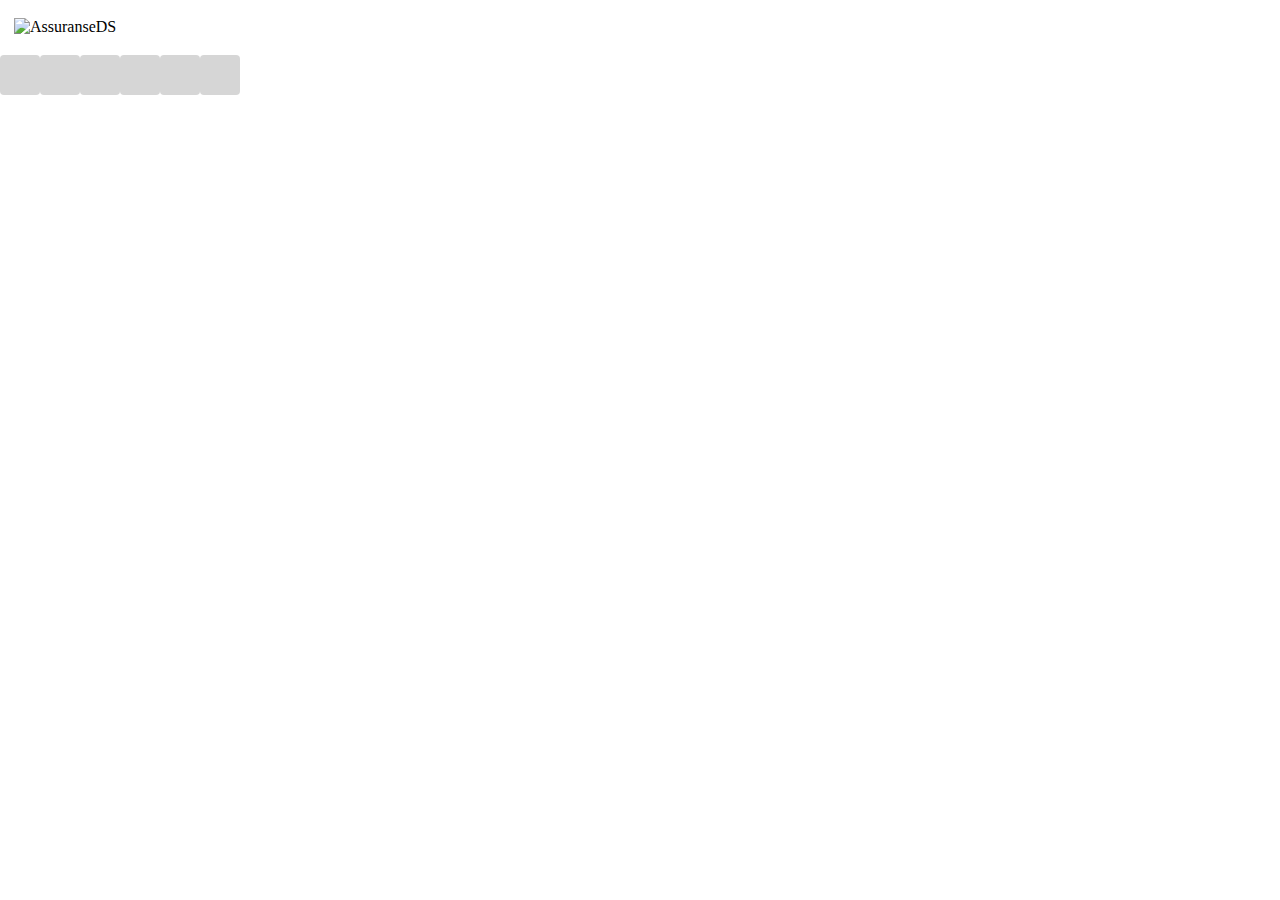
==== client/index.html @ 4cd988e9 "change timeline as iframe" ====
<!DOCTYPE html>
<html>
<head>
<meta http-equiv="Content-Type" content="text/html; charset=UTF-8"/>
<meta name="viewport" content="width=device-width, initial-scale=1">
<title>D-CASE VIEWER</title>
<link rel="stylesheet" type="text/css" href="lib/codemirror.css"/>
<link rel="stylesheet" type="text/css" href="lib/bootstrap.icons.css"/>
<link rel="stylesheet" type="text/css" href="lib/colorPicker.css"/>
<link rel="stylesheet" type="text/css" href="css/dcase-node.css"/>
<link rel="stylesheet" type="text/css" href="css/viewer.css"/>
<link rel="stylesheet" type="text/css" href="css/sidemenu.css"/>
<link rel="stylesheet" type="text/css" href="css/edit.css"/>
<link rel="stylesheet" type="text/css" href="lib/jquery.ui.autocomplete.css"/>
<link rel="stylesheet" type="text/css" href="css/timeline.css"/>
<style>
body {
	min-height: 480px;
	margin: 0px;
}
#viewer {
	left: 0px;
	top : 0px;
	width : 100%;
	height: 100%;
}
</style>
<script type="text/javascript" src="lib/jquery.min.js"></script>
<script type="text/javascript" src="lib/jquery.mousewheel.min.js"></script>
<script type="text/javascript" src="lib/jquery.ui.autocomplete.js"></script>
<script type="text/javascript" src="lib/jquery.svg.min.js"></script>
<script type="text/javascript" src="lib/jquery.svganim.min.js"></script>
<script type="text/javascript" src="lib/jquery.colorPicker.min.js"></script>
<script type="text/javascript" src="lib/codemirror.js"></script>
<script type="text/javascript" src="lib/storyjs-embed.js"></script>
<script type="text/javascript" src="js/config.js"></script>
<script type="text/javascript" src="js/dcaseviewer.js"></script>
<script type="text/javascript" src="js/dnode.js"></script>
<script type="text/javascript" src="js/dnodeview.js"></script>
<script type="text/javascript" src="js/handler.js"></script>
<script type="text/javascript" src="js/edit.js"></script>
<script type="text/javascript" src="js/api.js"></script>
<script type="text/javascript" src="js/sidemenu.js"></script>
<script type="text/javascript" src="js/animation.js"></script>
<script type="text/javascript" src="js/timeline.js"></script>
<script type="text/javascript">

function getNodeFromServer(id) {
	var res1 = DCaseAPI.call("getArgumentList");
	console.log("get id=" + id);
	var res2 = DCaseAPI.call("getNodeTree", {BelongedArgumentId: id});
	console.log(res2);
	var node = createNodeFromJson(res2);
	return node;
}

function getURLParameter(name) {
	return decodeURI(
		(RegExp(name + '=' + '(.+?)(&|$)').exec(location.search)||[,null])[1]
	);
}

// sorry matz.
var DCase_Viewer;
//var DCase_Timeline;

window.addEventListener("load",function() {
	var id = parseInt(getURLParameter('id'));
	var opts = {};
	var node = null;
	if(id > 0) {
		opts = {
			'argument_id': id
		};
		node = getNodeFromServer(id);
	}
	DCase_Viewer = new DCaseViewer(document.getElementById('viewer'), node, opts);
	ViewerInit(document.body, DCase_Viewer);
	//DCase_Timeline = new Timeline('timeline-embed');
	//DCase_Timeline.showTimeline(1, 1);
	// hide url bar for ipod touch
	setTimeout(function(){
		window.scrollTo(0, 0);
	}, 0);
});
</script>
</head>
<body>
<svg width="0" height="0">
<defs>
	<marker id="Triangle-black" viewBox="0 0 10 10" refX="10" refY="5"
		markerUnits="strokeWidth" markerWidth="15" markerHeight="9" orient="auto">
		<path d="M 0 0 L 10 5 L 0 10 z" fill="gray" stroke="gray"/>
	</marker>
	<marker id="Triangle-white" viewBox="0 0 10 10" refX="10" refY="5"
		markerUnits="strokeWidth" markerWidth="15" markerHeight="9" orient="auto">
		<path d="M 0 0 L 10 5 L 0 10 z" fill="white" stroke="gray"/>
	</marker>
</defs>
</svg>

<div id="viewer"></div>
<div id="timeline">
	<iframe id="timeline-iframe" src="timeline.html" width="100%" height="80%" scrolling="no" frameborder="0">
	your browser is not covered. please change browser firefox or something using webkit.
	</iframe>
</div>

<div id="toolbar" style="display: none;">
	<a href="#" class="tool-new"><i class="icon-plus"></i></a>
	<a href="#" class="tool-left"><i class="icon-arrow-left"></i></a>
	<a href="#" class="tool-right"><i class="icon-arrow-right"></i></a>
	<a href="#" class="tool-play"><i class="icon-play"></i></a>
	<a href="#" class="tool-up"><i class="icon-circle-arrow-up"></i></a>
	<a href="#" class="tool-down"><i class="icon-circle-arrow-down"></i></a>
	<a href="#" class="tool-remove"><i class="icon-remove"></i></a>
</div>

<img id="ase_logo" src="img/assuranceDS.png" alt="AssuranseDS">
<div id="menu">
	<div id="menu-search-i" class="menu-i" style="left: 0px;">
		<i class="icon-search"></i>
	</div>
	<div id="menu-search" class="menu-box">
		<p>search query</p>
		<input type="text"></input>
		<ul style="list-style-type: none; overflow: auto;"></ul>
	</div>

	<div id="menu-export-i" class="menu-i" style="left: 40px;">
		<i class="icon-download"></i>
	</div>
	<div id="menu-export" class="menu-box">
		<input id="menu-export-json" type="button" value="export json"></input>
		<input id="menu-export-png"  type="button" value="export png"></input>
		<input id="menu-export-dscript"  type="button" value="export dscript"></input>
	</div>

	<div id="menu-create-i" class="menu-i" style="left: 80px;">
		<i class="icon-plus"></i>
	</div>
	<div id="menu-create" class="menu-box">
		<p>committer name</p>
		<input id="argument_committer"></input>
		<p>descriptions</p>
		<textarea id="argument_description" cols=20 rows=4>Enter new Argument descriptions.  </textarea>
		<button id="menu-create-argument">Create</button>
	</div>

	<div id="menu-tool-i" class="menu-i" style="left: 120px;">
		<i class="icon-list"></i>
	</div>
	<div id="menu-tool" class="menu-box">
		<input id="menu-tool-commit" type="button" value="commit"></input>
	</div>

	<div id="menu-tool-i" class="menu-i" style="left: 160px;">
		<i class="icon-print"></i>
	</div>
	<div id="menu-color-i" class="menu-i" style="left: 200px;">
		<i class="icon-wrench"></i>
	</div>
	<div id="menu-color" class="menu-box">
		<form action="#" method="post">
			<div class="controlset">
				<fieldset>
					<legend>Default</legend>
					<input class="colorpicker" id="color-goal" type="text"
					name="color-goal" value="#000000" />
					<input class="colorpicker" id="color-strategy" type="text"
					name="color-strategy" value="#222222" />
					<input class="colorpicker" id="color-context" type="text"
					name="color-context" value="#444444" />
					<input class="colorpicker" id="color-evidence" type="text"
					name="color-evidence" value="#666666" />
					<input class="colorpicker" id="color-subject" type="text"
					name="color-subject" value="#888888" />
					<input class="colorpicker" id="color-solution" type="text"
					name="color-solution" value="#AAAAAA" />
					<input class="colorpicker" id="color-rebuttal" type="text"
					name="color-rebuttal" value="#CCCCCC" />
				</fieldset>
			</div>
		</form>
	</div>
</div>

<div id="edit">
	<h1>Type</h1>
	<select></select>
	<h1>Description</h1>
	<textarea rows=4 cols=40></textarea><br>
	<input id="edit-ok" type="button" value="OK"></input>
	<input id="edit-cancel"type="button" value="Cancel"></input>
</div>

</body>
</html>
---- client/lib/codemirror.css ----
/* BASICS */

.CodeMirror {
  /* Set height, width, borders, and global font properties here */
  font-family: monospace;
  width: 400px;
  height: 300px;
  background-color: white;
  border: 1px solid #ddd;
}
.CodeMirror-scroll {
  /* Set scrolling behaviour here */
  overflow: auto;
}

/* PADDING */

.CodeMirror-lines {
  padding: 4px 0; /* Vertical padding around content */
}
.CodeMirror pre {
  padding: 0 4px; /* Horizontal padding of content */
}

.CodeMirror-scrollbar-filler {
  background-color: white; /* The little square between H and V scrollbars */
}

/* GUTTER */

.CodeMirror-gutters {
  border-right: 1px solid #ddd;
  background-color: #f7f7f7;
}
.CodeMirror-linenumbers {}
.CodeMirror-linenumber {
  padding: 0 3px 0 5px;
  min-width: 20px;
  text-align: right;
  color: #999;
}

/* CURSOR */

.CodeMirror div.CodeMirror-cursor {
  border-left: 1px solid black;
}
/* Shown when moving in bi-directional text */
.CodeMirror div.CodeMirror-secondarycursor {
  border-left: 1px solid silver;
}
.CodeMirror.cm-keymap-fat-cursor div.CodeMirror-cursor {
  width: auto;
  border: 0;
  background: transparent;
  background: rgba(0, 200, 0, .4);
  filter: progid:DXImageTransform.Microsoft.gradient(startColorstr=#6600c800, endColorstr=#4c00c800);
}
/* Kludge to turn off filter in ie9+, which also accepts rgba */
.CodeMirror.cm-keymap-fat-cursor div.CodeMirror-cursor:not(#nonsense_id) {
  filter: progid:DXImageTransform.Microsoft.gradient(enabled=false);
}
/* Can style cursor different in overwrite (non-insert) mode */
.CodeMirror div.CodeMirror-cursor.CodeMirror-overwrite {}

/* DEFAULT THEME */

.cm-s-default .cm-keyword {color: #708;}
.cm-s-default .cm-atom {color: #219;}
.cm-s-default .cm-number {color: #164;}
.cm-s-default .cm-def {color: #00f;}
.cm-s-default .cm-variable {color: black;}
.cm-s-default .cm-variable-2 {color: #05a;}
.cm-s-default .cm-variable-3 {color: #085;}
.cm-s-default .cm-property {color: black;}
.cm-s-default .cm-operator {color: black;}
.cm-s-default .cm-comment {color: #a50;}
.cm-s-default .cm-string {color: #a11;}
.cm-s-default .cm-string-2 {color: #f50;}
.cm-s-default .cm-meta {color: #555;}
.cm-s-default .cm-error {color: #f00;}
.cm-s-default .cm-qualifier {color: #555;}
.cm-s-default .cm-builtin {color: #30a;}
.cm-s-default .cm-bracket {color: #997;}
.cm-s-default .cm-tag {color: #170;}
.cm-s-default .cm-attribute {color: #00c;}
.cm-s-default .cm-header {color: blue;}
.cm-s-default .cm-quote {color: #090;}
.cm-s-default .cm-hr {color: #999;}
.cm-s-default .cm-link {color: #00c;}

.cm-negative {color: #d44;}
.cm-positive {color: #292;}
.cm-header, .cm-strong {font-weight: bold;}
.cm-em {font-style: italic;}
.cm-emstrong {font-style: italic; font-weight: bold;}
.cm-link {text-decoration: underline;}

.cm-invalidchar {color: #f00;}

div.CodeMirror span.CodeMirror-matchingbracket {color: #0f0;}
div.CodeMirror span.CodeMirror-nonmatchingbracket {color: #f22;}

/* STOP */

/* The rest of this file contains styles related to the mechanics of
   the editor. You probably shouldn't touch them. */

.CodeMirror {
  line-height: 1;
  position: relative;
  overflow: hidden;
}

.CodeMirror-scroll {
  /* 30px is the magic margin used to hide the element's real scrollbars */
  /* See overflow: hidden in .CodeMirror, and the paddings in .CodeMirror-sizer */
  margin-bottom: -30px; margin-right: -30px;
  padding-bottom: 30px; padding-right: 30px;
  height: 100%;
  outline: none; /* Prevent dragging from highlighting the element */
  position: relative;
}
.CodeMirror-sizer {
  position: relative;
}

/* The fake, visible scrollbars. Used to force redraw during scrolling
   before actuall scrolling happens, thus preventing shaking and
   flickering artifacts. */
.CodeMirror-vscrollbar, .CodeMirror-hscrollbar, .CodeMirror-scrollbar-filler {
  position: absolute;
  z-index: 6;
  display: none;
}
.CodeMirror-vscrollbar {
  right: 0; top: 0;
  overflow-x: hidden;
  overflow-y: scroll;
}
.CodeMirror-hscrollbar {
  bottom: 0; left: 0;
  overflow-y: hidden;
  overflow-x: scroll;
}
.CodeMirror-scrollbar-filler {
  right: 0; bottom: 0;
  z-index: 6;
}

.CodeMirror-gutters {
  position: absolute; left: 0; top: 0;
  height: 100%;
  z-index: 3;
}
.CodeMirror-gutter {
  height: 100%;
  display: inline-block;
  /* Hack to make IE7 behave */
  *zoom:1;
  *display:inline;
}
.CodeMirror-gutter-elt {
  position: absolute;
  cursor: default;
  z-index: 4;
}

.CodeMirror-lines {
  cursor: text;
}
.CodeMirror pre {
  /* Reset some styles that the rest of the page might have set */
  -moz-border-radius: 0; -webkit-border-radius: 0; -o-border-radius: 0; border-radius: 0;
  border-width: 0;
  background: transparent;
  font-family: inherit;
  font-size: inherit;
  margin: 0;
  white-space: pre;
  word-wrap: normal;
  line-height: inherit;
  color: inherit;
  z-index: 2;
  position: relative;
  overflow: visible;
}
.CodeMirror-wrap pre {
  word-wrap: break-word;
  white-space: pre-wrap;
  word-break: normal;
}
.CodeMirror-linebackground {
  position: absolute;
  left: 0; right: 0; top: 0; bottom: 0;
  z-index: 0;
}

.CodeMirror-linewidget {
  position: relative;
  z-index: 2;
  overflow: auto;
}

.CodeMirror-wrap .CodeMirror-scroll {
  overflow-x: hidden;
}

.CodeMirror-measure {
  position: absolute;
  width: 100%; height: 0px;
  overflow: hidden;
  visibility: hidden;
}
.CodeMirror-measure pre { position: static; }

.CodeMirror div.CodeMirror-cursor {
  position: absolute;
  visibility: hidden;
  border-right: none;
  width: 0;
}
.CodeMirror-focused div.CodeMirror-cursor {
  visibility: visible;
}

.CodeMirror-selected { background: #d9d9d9; }
.CodeMirror-focused .CodeMirror-selected { background: #d7d4f0; }

.cm-searching {
  background: #ffa;
  background: rgba(255, 255, 0, .4);
}

/* IE7 hack to prevent it from returning funny offsetTops on the spans */
.CodeMirror span { *vertical-align: text-bottom; }

@media print {
  /* Hide the cursor when printing */
  .CodeMirror div.CodeMirror-cursor {
    visibility: hidden;
  }
}
---- client/lib/colorPicker.css ----
div.colorPicker-picker {
  height: 16px;
  width: 16px;
  padding: 0 !important;
  border: 1px solid #ccc;
  background: url(arrow.gif) no-repeat top right;
  cursor: pointer;
  line-height: 16px;
}

div.colorPicker-palette {
  width: 110px;
  position: absolute;
  border: 1px solid #598FEF;
  background-color: #EFEFEF;
  padding: 2px;
  z-index: 9999;
}
  div.colorPicker_hexWrap {width: 100%; float:left }
  div.colorPicker_hexWrap label {font-size: 95%; color: #2F2F2F; margin: 5px 2px; width: 25%}
  div.colorPicker_hexWrap input {margin: 5px 2px; padding: 0; font-size: 95%; border: 1px solid #000; width: 65%; }

div.colorPicker-swatch {
  height: 12px;
  width: 12px;
  border: 1px solid #000;
  margin: 2px;
  float: left;
  cursor: pointer;
  line-height: 12px;
}
---- client/css/dcase-node.css ----
.node-container {
	position: absolute;
	font-size: 12px;
	word-wrap: break-word;
}

.node-name {
	font-weight: bold;
	font-size: 120%;
	text-align: left;
}

.node-text {
	font-size: 100%;
	text-align: left;
}

.node-closednodes {
	background: #A0F0A0;
	position: absolute;
	left  : 4px;
	right : 4px;
	bottom: 4px;
	text-align: center;
	display: hidden;
	border-radius: 4px;
}

.dscript-exe-window {
	position: absolute;
	left  : 20px;
	right : 20px;
	top   : 20px;
	bottom: 20px;
	background: #FFFFFF;
	opacity: 0.9;
	border-style: solid;
	border-color: #808080;
	z-index: 10;
}

// -------------
// dnode style

.dnode {
	fill: #b4d8df;
}

.dnode-context {
	fill: #dbf5f3;
}

.dnode-argument {
	fill: none;
	stroke: #8080D0;
}

.dnode-strategy {
	fill: #dbf5f3;
}

.dnode-rebuttal {
	fill: #CCC;
}

.dnode-evidence {
	fill: #b4d8df;
}

.dnode-goal {
	fill: #b4d8df;
}

.dnode-undevelop {
	fill: none;
	stroke: black;
}

.dnode-subject {
	fill: #dbf5f3;
}

polygon.dnode-subject {
	fill: #b4d8df;
}

polygon.dnode-solution {
	fill: #b4d8df;
}

.dnode-focused {
	stroke: #A17AA3;
}

.dnode-line {
	fill: none;
	stroke: black;
}
---- client/css/sidemenu.css ----
#ase_logo {
	top: 0px;
	padding-left: 14px;
}

.menu-i {
	position: absolute;
	left: 24px;
	top : 55px;
	width : 40px;
	height: 40px;
	background: #CCC;
	opacity: 0.8;
	border-radius: 4px;
	text-align: center;
}

#menu-search input {
	margin-left: 15px;
}

.menu-i:hover {
	background: #EEE;
}

.menu-box {
	position: absolute;
	display: none;
	left: 0px;
	top: 95px;
	width: 232px;
	bottom: 20%;
	background: #EEE;
	padding: 4px;
	overflow: auto;
}

.sidemenu-search-result {
	overflow: scroll;
}

.sidemenu-result {
	list-style-type: none;
	margin-left: -3em;
	height: 0.8cm;
	position: relative;
}

.sidemenu-result:hover {
	color: #FFA0A0;
}

ul.sidemenu-result li ul {
	margin: 0 0 0 0.3em;
	padding 0;
}

p.legend {
	margin-bottom: 1em;
}

p.legend em {
	color: #C00;
	font-style: normal;
}

div#menu-color div.controlset {
	display: block;
	float: left;
	width: 100%;
	padding: 0.25em 0;
}

div#menu-color div.controlset label,
div#menu-color div.controlset input,
div#menu-color div.controlset div {
	display: inline;
	float: left;
}

div#menu-color div.controlset label {
	width: 100px;
}
---- client/css/edit.css ----
#edit {
	position: absolute;
	display: none;
	width: 400px;
	height: 300px;
	background: #EEE;
	opacity: 0.9;
	zIndex: 10;
	margin: 8 auto;
	border-style: solid;
}

#edit h1 {
	font-size: 120%;
}

textarea.editor {
	position: absolute;
	left: 0;
	width: 400px;
	height: 300px;
	background: #dbf5f3;
	border-style: none;
	resizable: false;
	z-index: 99;
}
---- client/css/timeline.css ----
#timeline {
	position: absolute;
	bottom: 0%;
	width: 100%;
}
#timeline-embed {
	position: absolute;
	bottom: 0%;
	width: 100%;
}
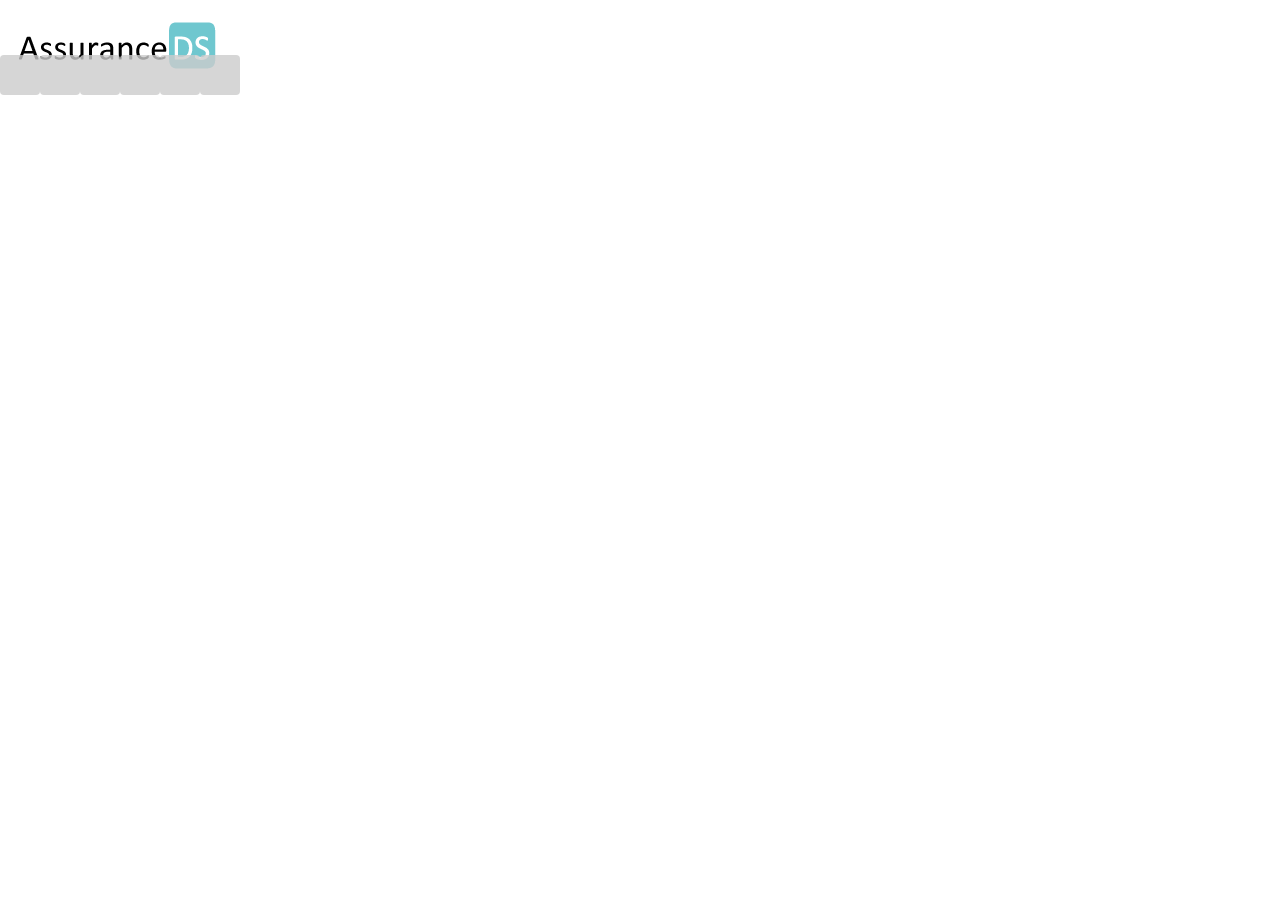
==== commit 99a4ef1d: "hide timeline content" ====
--- a/client/index.html
+++ b/client/index.html
@@ -62,7 +62,7 @@
 
 // sorry matz.
 var DCase_Viewer;
-//var DCase_Timeline;
+var DCase_Timeline;
 
 window.addEventListener("load",function() {
 	var id = parseInt(getURLParameter('id'));
@@ -76,8 +76,8 @@
 	}
 	DCase_Viewer = new DCaseViewer(document.getElementById('viewer'), node, opts);
 	ViewerInit(document.body, DCase_Viewer);
-	//DCase_Timeline = new Timeline('timeline-embed');
-	//DCase_Timeline.showTimeline(1, 1);
+	DCase_Timeline = new Timeline('timeline-embed');
+	DCase_Timeline.showTimeline(1, 1);
 	// hide url bar for ipod touch
 	setTimeout(function(){
 		window.scrollTo(0, 0);
@@ -100,11 +100,7 @@
 </svg>
 
 <div id="viewer"></div>
-<div id="timeline">
-	<iframe id="timeline-iframe" src="timeline.html" width="100%" height="80%" scrolling="no" frameborder="0">
-	your browser is not covered. please change browser firefox or something using webkit.
-	</iframe>
-</div>
+<div id="timeline-embed"></div>
 
 <div id="toolbar" style="display: none;">
 	<a href="#" class="tool-new"><i class="icon-plus"></i></a>
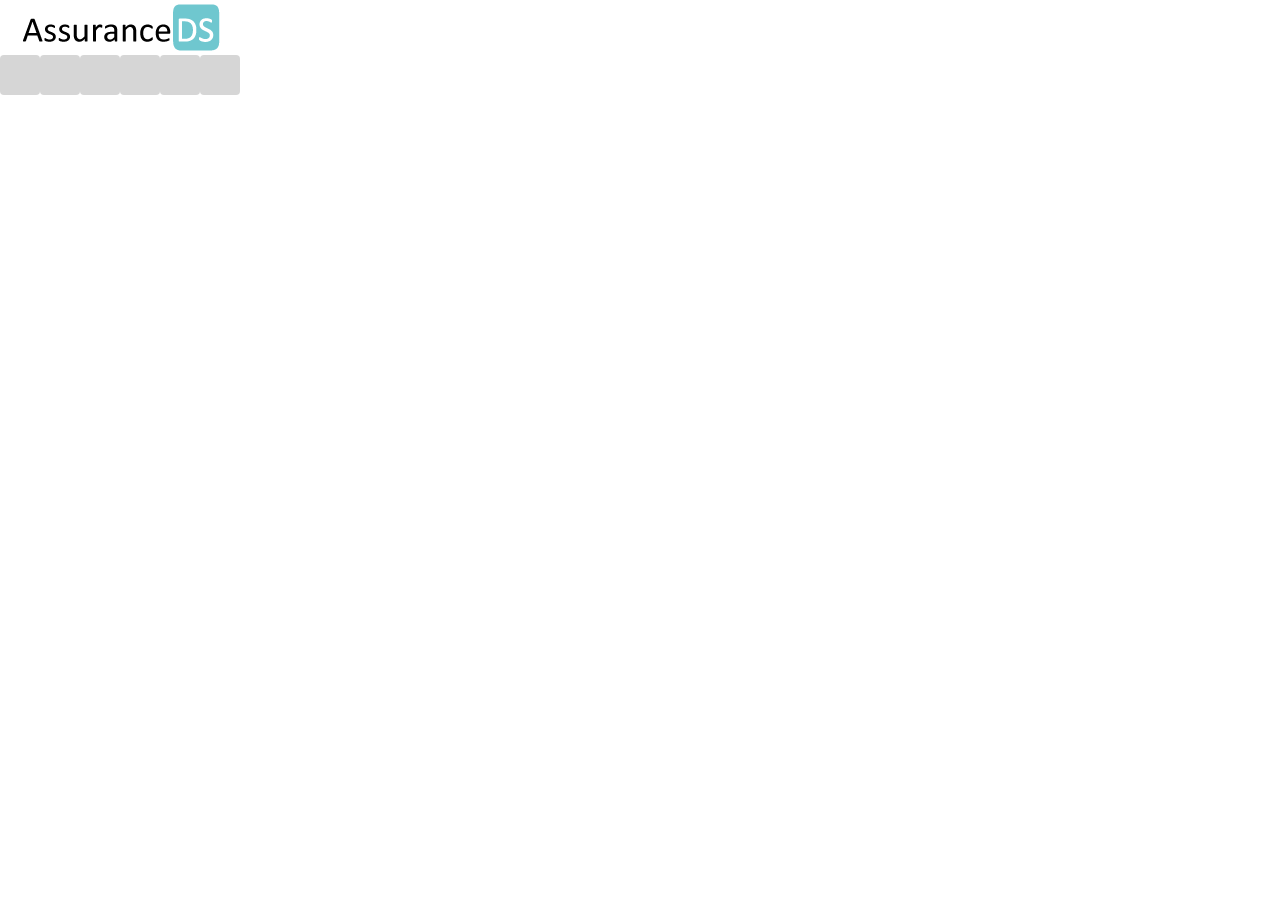
==== commit 3c0cf180: "connect timeline to viewer" ====
--- a/client/index.html
+++ b/client/index.html
@@ -45,10 +45,13 @@
 <script type="text/javascript" src="js/timeline.js"></script>
 <script type="text/javascript">
 
-function getNodeFromServer(id) {
+function getNodeFromServer(aid, pid) {
 	var res1 = DCaseAPI.call("getArgumentList");
-	console.log("get id=" + id);
-	var res2 = DCaseAPI.call("getNodeTree", {BelongedArgumentId: id});
+	console.log("get id=" + aid);
+	var res2 = DCaseAPI.call("getNodeTreeFromSnapshotId", {
+		BelongedArgumentId: aid,
+		SnapshotId: pid,
+	});
 	console.log(res2);
 	var node = createNodeFromJson(res2);
 	return node;
@@ -77,7 +80,6 @@
 	DCase_Viewer = new DCaseViewer(document.getElementById('viewer'), node, opts);
 	ViewerInit(document.body, DCase_Viewer);
 	DCase_Timeline = new Timeline('timeline-embed');
-	DCase_Timeline.showTimeline(1, 1);
 	// hide url bar for ipod touch
 	setTimeout(function(){
 		window.scrollTo(0, 0);
@@ -99,6 +101,7 @@
 </defs>
 </svg>
 
+<img id="ase_logo" src="img/assuranceDS.png" alt="AssuranseDS">
 <div id="viewer"></div>
 <div id="timeline-embed"></div>
 
@@ -112,7 +115,6 @@
 	<a href="#" class="tool-remove"><i class="icon-remove"></i></a>
 </div>
 
-<img id="ase_logo" src="img/assuranceDS.png" alt="AssuranseDS">
 <div id="menu">
 	<div id="menu-search-i" class="menu-i" style="left: 0px;">
 		<i class="icon-search"></i>
--- a/client/css/timeline.css
+++ b/client/css/timeline.css
@@ -3,6 +3,7 @@
 	bottom: 0%;
 	width: 100%;
 }
+
 #timeline-embed {
 	position: absolute;
 	bottom: 0%;
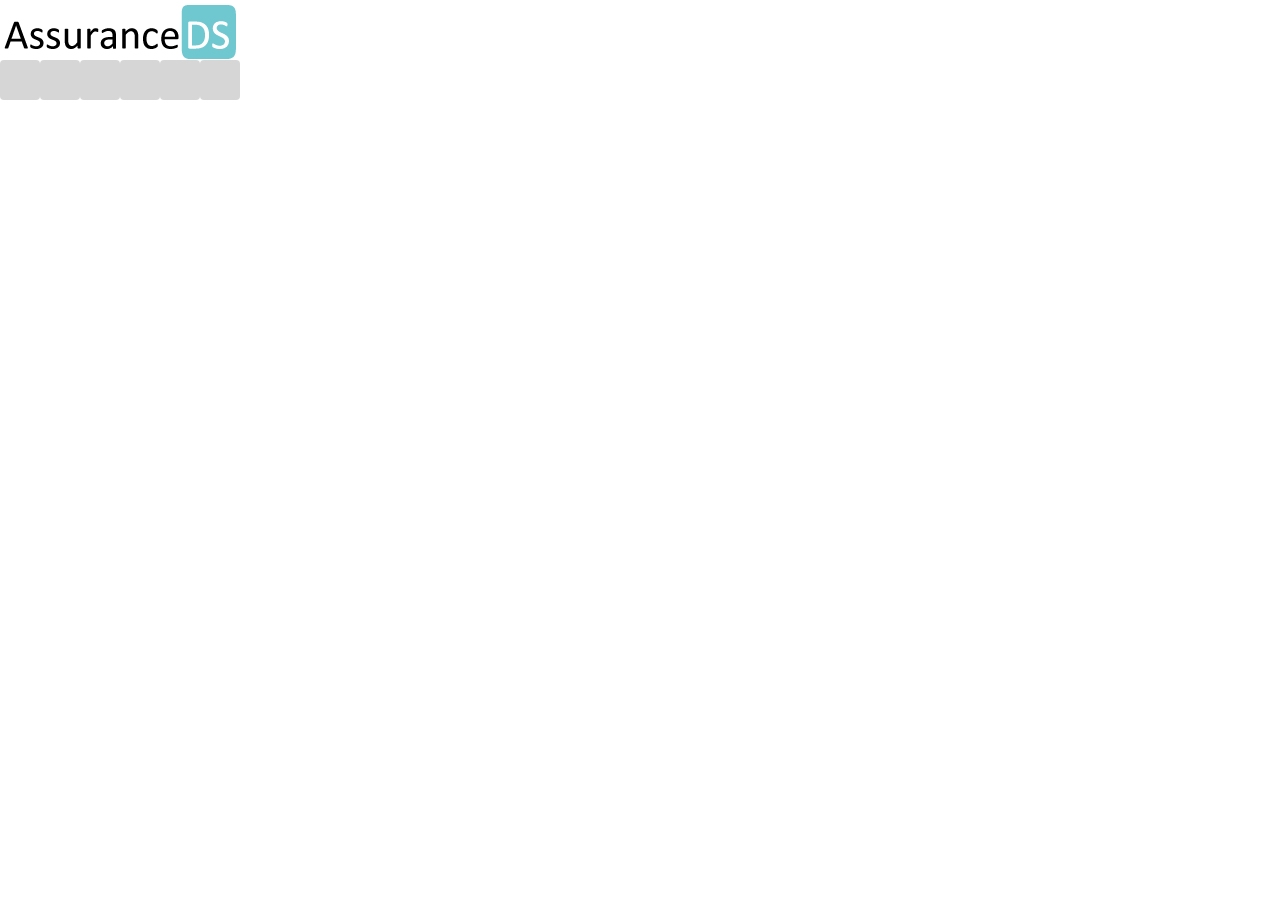
==== commit 5df5e3a4: "Merge ee861b0d56762ade065b51362d40950123b2528d into da6f6c644183d2866970c46cafaaab6e2c3bbdec" ====
--- a/client/index.html
+++ b/client/index.html
@@ -12,7 +12,6 @@
 <link rel="stylesheet" type="text/css" href="css/sidemenu.css"/>
 <link rel="stylesheet" type="text/css" href="css/edit.css"/>
 <link rel="stylesheet" type="text/css" href="lib/jquery.ui.autocomplete.css"/>
-<link rel="stylesheet" type="text/css" href="css/timeline.css"/>
 <style>
 body {
 	min-height: 480px;
@@ -42,16 +41,12 @@
 <script type="text/javascript" src="js/api.js"></script>
 <script type="text/javascript" src="js/sidemenu.js"></script>
 <script type="text/javascript" src="js/animation.js"></script>
-<script type="text/javascript" src="js/timeline.js"></script>
 <script type="text/javascript">
 
-function getNodeFromServer(aid, pid) {
+function getNodeFromServer(id) {
 	var res1 = DCaseAPI.call("getArgumentList");
-	console.log("get id=" + aid);
-	var res2 = DCaseAPI.call("getNodeTreeFromSnapshotId", {
-		BelongedArgumentId: aid,
-		SnapshotId: pid,
-	});
+	console.log("get id=" + id);
+	var res2 = DCaseAPI.call("getNodeTree", {BelongedArgumentId: id});
 	console.log(res2);
 	var node = createNodeFromJson(res2);
 	return node;
@@ -65,7 +60,6 @@
 
 // sorry matz.
 var DCase_Viewer;
-var DCase_Timeline;
 
 window.addEventListener("load",function() {
 	var id = parseInt(getURLParameter('id'));
@@ -79,7 +73,6 @@
 	}
 	DCase_Viewer = new DCaseViewer(document.getElementById('viewer'), node, opts);
 	ViewerInit(document.body, DCase_Viewer);
-	DCase_Timeline = new Timeline('timeline-embed');
 	// hide url bar for ipod touch
 	setTimeout(function(){
 		window.scrollTo(0, 0);
@@ -101,9 +94,9 @@
 </defs>
 </svg>
 
-<img id="ase_logo" src="img/assuranceDS.png" alt="AssuranseDS">
+<img id="ase_logo" src="img/assuranceDS.png">
 <div id="viewer"></div>
-<div id="timeline-embed"></div>
+<div id="timeline"></div>
 
 <div id="toolbar" style="display: none;">
 	<a href="#" class="tool-new"><i class="icon-plus"></i></a>
--- a/client/css/sidemenu.css
+++ b/client/css/sidemenu.css
@@ -1,12 +1,11 @@
 #ase_logo {
-	top: 0px;
-	padding-left: 14px;
+	padding-top: 5px;
 }
 
 .menu-i {
 	position: absolute;
 	left: 24px;
-	top : 55px;
+	top : 60px;
 	width : 40px;
 	height: 40px;
 	background: #CCC;
@@ -27,9 +26,9 @@
 	position: absolute;
 	display: none;
 	left: 0px;
-	top: 95px;
+	top: 100px;
 	width: 232px;
-	bottom: 20%;
+	bottom: 0px;
 	background: #EEE;
 	padding: 4px;
 	overflow: auto;
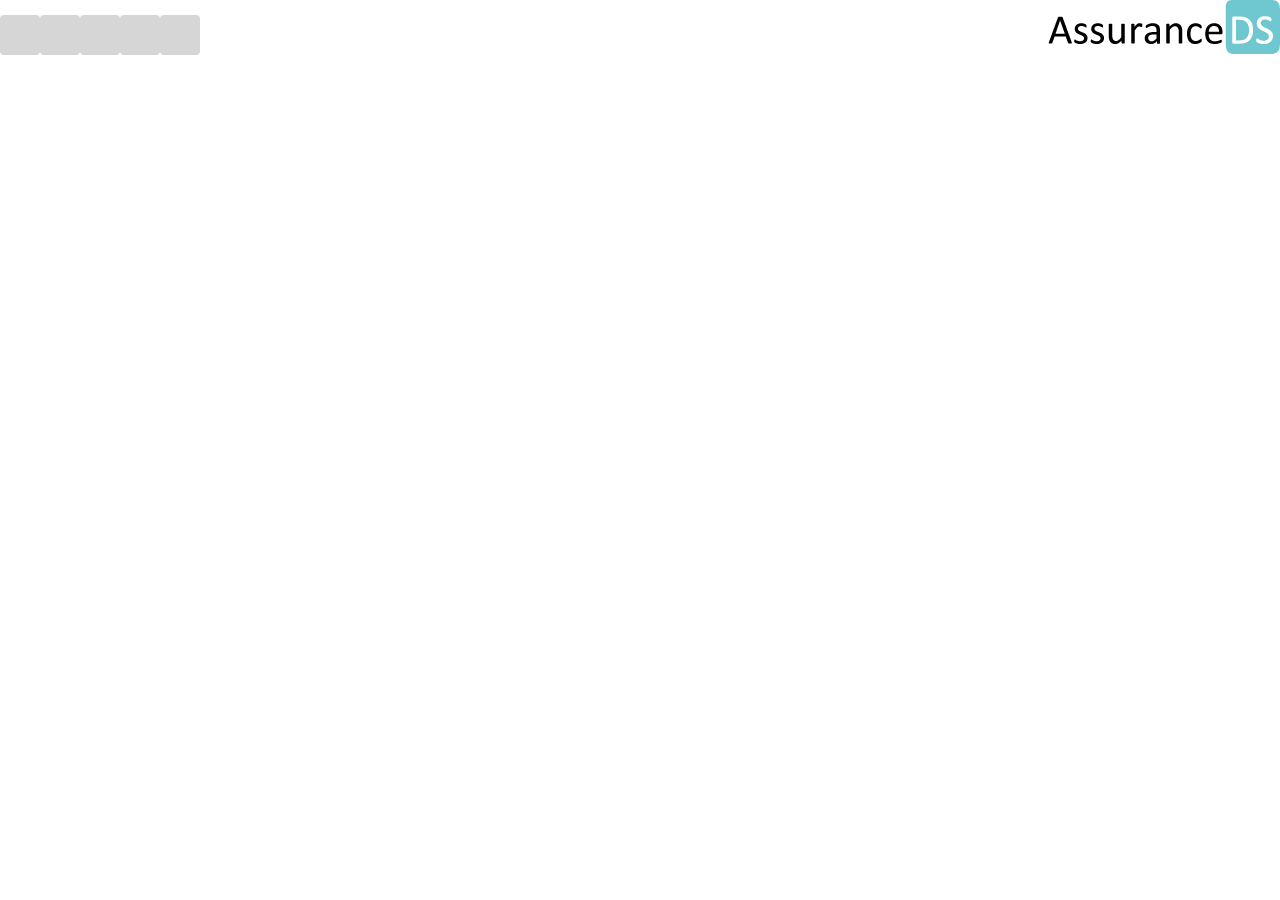
==== commit dd3c1ed0: "add libraries and fix css" ====
--- a/client/index.html
+++ b/client/index.html
@@ -4,14 +4,17 @@
 <meta http-equiv="Content-Type" content="text/html; charset=UTF-8"/>
 <meta name="viewport" content="width=device-width, initial-scale=1">
 <title>D-CASE VIEWER</title>
+<link rel="stylesheet" type="text/css" href="lib/jquery.svg.css"/>
+<link rel="stylesheet" type="text/css" href="lib/jquery.ui.autocomplete.css"/>
+<link rel="stylesheet" type="text/css" href="lib/jquery.colorPicker.css"/>
+<link rel="stylesheet" type="text/css" href="lib/bootstrap.min.css"/>
 <link rel="stylesheet" type="text/css" href="lib/codemirror.css"/>
 <link rel="stylesheet" type="text/css" href="lib/bootstrap.icons.css"/>
-<link rel="stylesheet" type="text/css" href="lib/colorPicker.css"/>
 <link rel="stylesheet" type="text/css" href="css/dcase-node.css"/>
 <link rel="stylesheet" type="text/css" href="css/viewer.css"/>
 <link rel="stylesheet" type="text/css" href="css/sidemenu.css"/>
 <link rel="stylesheet" type="text/css" href="css/edit.css"/>
-<link rel="stylesheet" type="text/css" href="lib/jquery.ui.autocomplete.css"/>
+<link rel="stylesheet" type="text/css" href="css/timeline.css"/>
 <style>
 body {
 	min-height: 480px;
@@ -23,60 +26,66 @@
 	width : 100%;
 	height: 100%;
 }
+#ase-logo {
+	position: absolute;
+	right: 0px;
+	top: 0px;
+}
 </style>
 <script type="text/javascript" src="lib/jquery.min.js"></script>
 <script type="text/javascript" src="lib/jquery.mousewheel.min.js"></script>
-<script type="text/javascript" src="lib/jquery.ui.autocomplete.js"></script>
+<script type="text/javascript" src="lib/jquery.draggable.min.js"></script>
 <script type="text/javascript" src="lib/jquery.svg.min.js"></script>
 <script type="text/javascript" src="lib/jquery.svganim.min.js"></script>
+<script type="text/javascript" src="lib/jquery.ui.autocomplete.js"></script>
 <script type="text/javascript" src="lib/jquery.colorPicker.min.js"></script>
+<script type="text/javascript" src="lib/bootstrap.min.js"></script>
+<script type="text/javascript" src="lib/spin.min.js"></script>
 <script type="text/javascript" src="lib/codemirror.js"></script>
-<script type="text/javascript" src="lib/storyjs-embed.js"></script>
-<script type="text/javascript" src="js/config.js"></script>
 <script type="text/javascript" src="js/dcaseviewer.js"></script>
 <script type="text/javascript" src="js/dnode.js"></script>
-<script type="text/javascript" src="js/dnodeview.js"></script>
+<script type="text/javascript" src="js/dscript.js"></script>
+<script type="text/javascript" src="js/gsnshape.js"></script>
 <script type="text/javascript" src="js/handler.js"></script>
 <script type="text/javascript" src="js/edit.js"></script>
+<script type="text/javascript" src="js/timeline.js"></script>
+<script type="text/javascript" src="js/sidemenu.js"></script>
 <script type="text/javascript" src="js/api.js"></script>
-<script type="text/javascript" src="js/sidemenu.js"></script>
 <script type="text/javascript" src="js/animation.js"></script>
+<script type="text/javascript" src="js/operation.js"></script>
 <script type="text/javascript">
 
-function getNodeFromServer(id) {
-	var res1 = DCaseAPI.call("getArgumentList");
-	console.log("get id=" + id);
-	var res2 = DCaseAPI.call("getNodeTree", {BelongedArgumentId: id});
-	console.log(res2);
-	var node = createNodeFromJson(res2);
-	return node;
-}
+$(function() {
+	var viewer = new DCaseViewer(document.getElementById("viewer"));
+	var menu = new SideMenu(document.body, viewer);
 
-function getURLParameter(name) {
-	return decodeURI(
-		(RegExp(name + '=' + '(.+?)(&|$)').exec(location.search)||[,null])[1]
-	);
-}
+	$(".tool-new").click(function() {
+		menu.actInsertToSelectedNode();
+	});
+	$(".tool-edit").click(function() {
+		menu.actEditSelectedNode();
+	});
+	$(".tool-remove").click(function() {
+		menu.actRemoveSelectedNode();
+	});
 
-// sorry matz.
-var DCase_Viewer;
+	$(".tool-play").click(function() {
+		var v = viewer.getSelectedNode();
+		viewer.showDScriptExecuteWindow(v.node.getDScriptNameInEvidence());
+	});
 
-window.addEventListener("load",function() {
-	var id = parseInt(getURLParameter('id'));
-	var opts = {};
-	var node = null;
-	if(id > 0) {
-		opts = {
-			'argument_id': id
-		};
-		node = getNodeFromServer(id);
-	}
-	DCase_Viewer = new DCaseViewer(document.getElementById('viewer'), node, opts);
-	ViewerInit(document.body, DCase_Viewer);
 	// hide url bar for ipod touch
 	setTimeout(function(){
 		window.scrollTo(0, 0);
 	}, 0);
+
+	// move page
+	$(window).bind("beforeunload", function(e) {
+		var a = viewer.getArgument();
+		if(a != null && a.isChanged()) {
+			return "未コミットの変更があります";
+		}
+	});
 });
 </script>
 </head>
@@ -94,18 +103,13 @@
 </defs>
 </svg>
 
-<img id="ase_logo" src="img/assuranceDS.png">
 <div id="viewer"></div>
-<div id="timeline"></div>
+<img id="ase-logo" src="img/assuranceDS.png">
 
 <div id="toolbar" style="display: none;">
 	<a href="#" class="tool-new"><i class="icon-plus"></i></a>
-	<a href="#" class="tool-left"><i class="icon-arrow-left"></i></a>
-	<a href="#" class="tool-right"><i class="icon-arrow-right"></i></a>
+	<a href="#" class="tool-remove"><i class="icon-remove"></i></a>
 	<a href="#" class="tool-play"><i class="icon-play"></i></a>
-	<a href="#" class="tool-up"><i class="icon-circle-arrow-up"></i></a>
-	<a href="#" class="tool-down"><i class="icon-circle-arrow-down"></i></a>
-	<a href="#" class="tool-remove"><i class="icon-remove"></i></a>
 </div>
 
 <div id="menu">
@@ -113,7 +117,6 @@
 		<i class="icon-search"></i>
 	</div>
 	<div id="menu-search" class="menu-box">
-		<p>search query</p>
 		<input type="text"></input>
 		<ul style="list-style-type: none; overflow: auto;"></ul>
 	</div>
@@ -124,55 +127,32 @@
 	<div id="menu-export" class="menu-box">
 		<input id="menu-export-json" type="button" value="export json"></input>
 		<input id="menu-export-png"  type="button" value="export png"></input>
-		<input id="menu-export-dscript"  type="button" value="export dscript"></input>
+		<input id="menu-export-script"  type="button" value="export script"></input>
 	</div>
 
-	<div id="menu-create-i" class="menu-i" style="left: 80px;">
-		<i class="icon-plus"></i>
+	<div id="menu-info-i" class="menu-i" style="left: 80px;">
+		<i class="icon-info-sign"></i>
 	</div>
-	<div id="menu-create" class="menu-box">
-		<p>committer name</p>
-		<input id="argument_committer"></input>
-		<p>descriptions</p>
-		<textarea id="argument_description" cols=20 rows=4>Enter new Argument descriptions.  </textarea>
-		<button id="menu-create-argument">Create</button>
+	<div id="menu-info" class="menu-box">
+		<table id="menu-info-table"></table>
 	</div>
 
 	<div id="menu-tool-i" class="menu-i" style="left: 120px;">
-		<i class="icon-list"></i>
+		<i class="icon-print"></i>
 	</div>
 	<div id="menu-tool" class="menu-box">
-		<input id="menu-tool-commit" type="button" value="commit"></input>
 	</div>
 
-	<div id="menu-tool-i" class="menu-i" style="left: 160px;">
-		<i class="icon-print"></i>
-	</div>
-	<div id="menu-color-i" class="menu-i" style="left: 200px;">
+	<div id="menu-proc-i" class="menu-i" style="left: 160px;">
 		<i class="icon-wrench"></i>
 	</div>
-	<div id="menu-color" class="menu-box">
-		<form action="#" method="post">
-			<div class="controlset">
-				<fieldset>
-					<legend>Default</legend>
-					<input class="colorpicker" id="color-goal" type="text"
-					name="color-goal" value="#000000" />
-					<input class="colorpicker" id="color-strategy" type="text"
-					name="color-strategy" value="#222222" />
-					<input class="colorpicker" id="color-context" type="text"
-					name="color-context" value="#444444" />
-					<input class="colorpicker" id="color-evidence" type="text"
-					name="color-evidence" value="#666666" />
-					<input class="colorpicker" id="color-subject" type="text"
-					name="color-subject" value="#888888" />
-					<input class="colorpicker" id="color-solution" type="text"
-					name="color-solution" value="#AAAAAA" />
-					<input class="colorpicker" id="color-rebuttal" type="text"
-					name="color-rebuttal" value="#CCCCCC" />
-				</fieldset>
-			</div>
-		</form>
+	<div id="menu-proc" class="menu-box">
+		<input id="menu-proc-commit" type="button" value="commit"></input>
+		<input id="menu-proc-undo" type="button" value="undo"></input>
+		<input id="menu-proc-redo" type="button" value="redo"></input>
+		<input id="menu-proc-newarg" type="button" value="Argumentの新規作成"></input>
+		Arguments:<br>
+		<ul style="list-style-type: none; overflow: auto;"></ul>
 	</div>
 </div>
 
--- a/client/css/dcase-node.css
+++ b/client/css/dcase-node.css
@@ -2,19 +2,17 @@
 	position: absolute;
 	font-size: 12px;
 	word-wrap: break-word;
+	line-height: normal;
 }
-
 .node-name {
 	font-weight: bold;
 	font-size: 120%;
 	text-align: left;
 }
-
 .node-text {
 	font-size: 100%;
 	text-align: left;
 }
-
 .node-closednodes {
 	background: #A0F0A0;
 	position: absolute;
@@ -24,6 +22,15 @@
 	text-align: center;
 	display: hidden;
 	border-radius: 4px;
+}
+.node-inplace {
+	position: absolute;
+	left: 0px;
+	width: 100%;
+	height: 75%;
+	background: #CCC;
+	border-style: none;
+	z-index: 99;
 }
 
 .dscript-exe-window {
@@ -38,61 +45,3 @@
 	border-color: #808080;
 	z-index: 10;
 }
-
-// -------------
-// dnode style
-
-.dnode {
-	fill: #b4d8df;
-}
-
-.dnode-context {
-	fill: #dbf5f3;
-}
-
-.dnode-argument {
-	fill: none;
-	stroke: #8080D0;
-}
-
-.dnode-strategy {
-	fill: #dbf5f3;
-}
-
-.dnode-rebuttal {
-	fill: #CCC;
-}
-
-.dnode-evidence {
-	fill: #b4d8df;
-}
-
-.dnode-goal {
-	fill: #b4d8df;
-}
-
-.dnode-undevelop {
-	fill: none;
-	stroke: black;
-}
-
-.dnode-subject {
-	fill: #dbf5f3;
-}
-
-polygon.dnode-subject {
-	fill: #b4d8df;
-}
-
-polygon.dnode-solution {
-	fill: #b4d8df;
-}
-
-.dnode-focused {
-	stroke: #A17AA3;
-}
-
-.dnode-line {
-	fill: none;
-	stroke: black;
-}
--- a/client/css/sidemenu.css
+++ b/client/css/sidemenu.css
@@ -1,11 +1,14 @@
 #ase_logo {
+	position: absolute;
 	padding-top: 5px;
+	left: 250px;
+	z-index: 300;
 }
 
 .menu-i {
 	position: absolute;
 	left: 24px;
-	top : 60px;
+	top : 15px;
 	width : 40px;
 	height: 40px;
 	background: #CCC;
@@ -14,8 +17,48 @@
 	text-align: center;
 }
 
-#menu-search input {
-	margin-left: 15px;
+.menu-i-undeveloped {
+	position: absolute;
+	left: 24px;
+	top : 15px;
+	width : 40px;
+	height: 40px;
+	background: #EFEFEF;
+	opacity: 0.8;
+	border-radius: 4px;
+	text-align: center;
+}
+
+.menu-i i{
+	position: relative;
+	top : 4px;
+}
+
+.menu-i-undeveloped i{
+	position: relative;
+	top : 4px;
+	opacity: 0.5
+}
+
+#menu-search .input-append{
+	padding-left: 5px;
+}
+
+#menu-search .input-append i{
+	position: absolute;
+	top: 30px;
+	left: 20px;
+	z-index: 100;
+}
+#menu-search .input-append input.span {
+	height: 18px;
+	width: 110px;
+	border-radius: 14px 0 0 14px;
+	padding-left: 30px;
+}
+
+#menu-search .input-append .btn {
+	border-radius: 0 14px 14px 0;
 }
 
 .menu-i:hover {
@@ -26,7 +69,7 @@
 	position: absolute;
 	display: none;
 	left: 0px;
-	top: 100px;
+	top: 55px;
 	width: 232px;
 	bottom: 0px;
 	background: #EEE;
@@ -39,9 +82,8 @@
 }
 
 .sidemenu-result {
-	list-style-type: none;
-	margin-left: -3em;
-	height: 0.8cm;
+	list-style-type: decimal;
+	margin-left: 1.5em;
 	position: relative;
 }
 
--- a/client/css/timeline.css
+++ b/client/css/timeline.css
@@ -0,0 +1,11 @@
+#timeline {
+	position: absolute;
+	bottom: 0%;
+	width: 100%;
+}
+
+#timeline-embed {
+	position: absolute;
+	bottom: 0%;
+	width: 100%;
+}
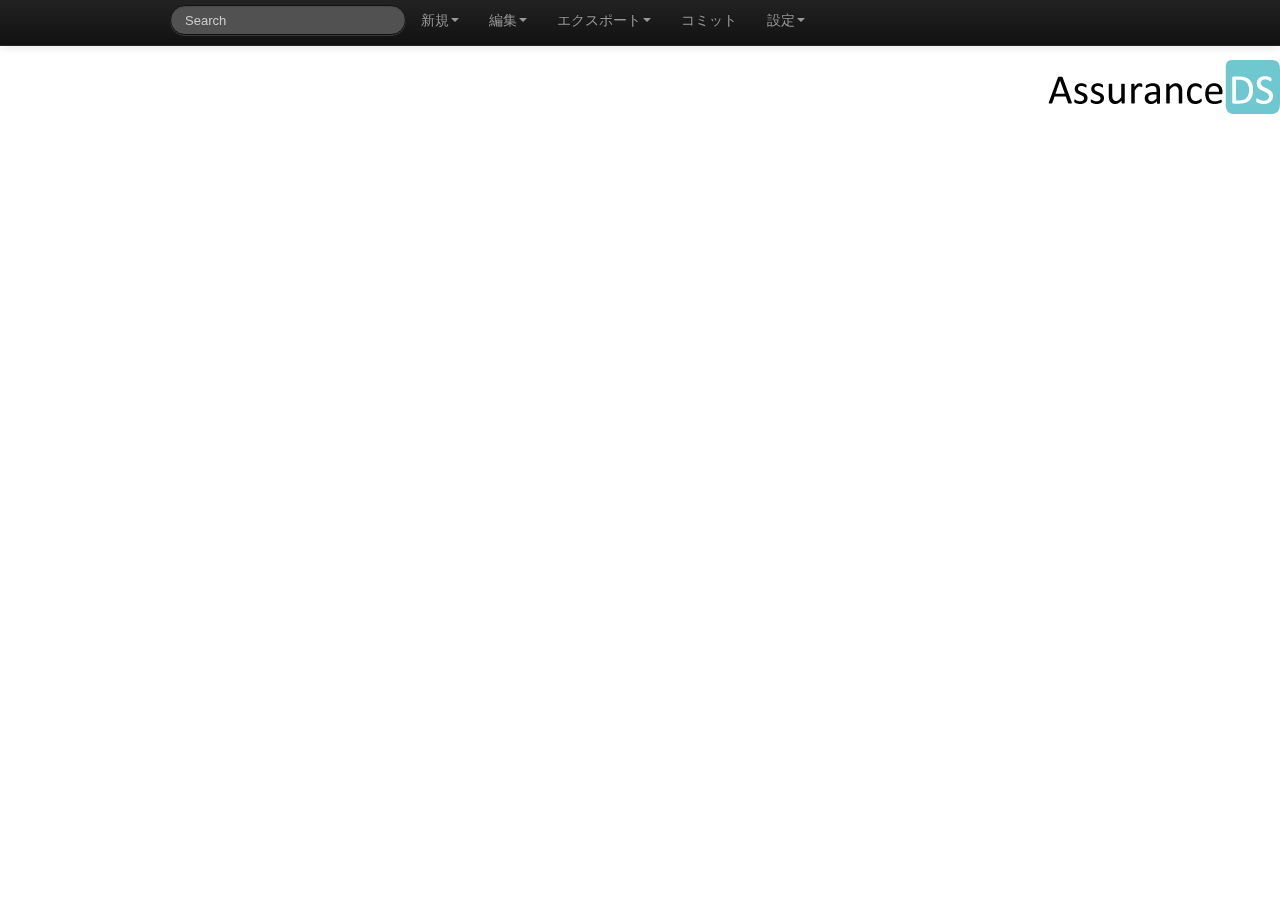
==== commit f5540cc8: "add topbar" ====
--- a/client/index.html
+++ b/client/index.html
@@ -10,13 +10,14 @@
 <link rel="stylesheet" type="text/css" href="lib/bootstrap.min.css"/>
 <link rel="stylesheet" type="text/css" href="lib/codemirror.css"/>
 <link rel="stylesheet" type="text/css" href="lib/bootstrap.icons.css"/>
+<link rel="stylesheet" type="text/css" href="css/bootstrap.css"/>
 <link rel="stylesheet" type="text/css" href="css/dcase-node.css"/>
 <link rel="stylesheet" type="text/css" href="css/viewer.css"/>
-<link rel="stylesheet" type="text/css" href="css/sidemenu.css"/>
 <link rel="stylesheet" type="text/css" href="css/edit.css"/>
 <link rel="stylesheet" type="text/css" href="css/timeline.css"/>
 <style>
 body {
+	padding-top: 60px;
 	min-height: 480px;
 	margin: 0px;
 }
@@ -29,7 +30,7 @@
 #ase-logo {
 	position: absolute;
 	right: 0px;
-	top: 0px;
+	top: 60px;
 }
 </style>
 <script type="text/javascript" src="lib/jquery.min.js"></script>
@@ -42,6 +43,7 @@
 <script type="text/javascript" src="lib/bootstrap.min.js"></script>
 <script type="text/javascript" src="lib/spin.min.js"></script>
 <script type="text/javascript" src="lib/codemirror.js"></script>
+<script type="text/javascript" src="js/bootstrap.js"></script>
 <script type="text/javascript" src="js/dcaseviewer.js"></script>
 <script type="text/javascript" src="js/dnode.js"></script>
 <script type="text/javascript" src="js/dscript.js"></script>
@@ -59,6 +61,8 @@
 	var viewer = new DCaseViewer(document.getElementById("viewer"));
 	var menu = new SideMenu(document.body, viewer);
 
+	$(".dropdown-toggle").dropdown();
+	
 	$(".tool-new").click(function() {
 		menu.actInsertToSelectedNode();
 	});
@@ -86,6 +90,7 @@
 			return "未コミットの変更があります";
 		}
 	});
+
 });
 </script>
 </head>
@@ -103,67 +108,112 @@
 </defs>
 </svg>
 
-<div id="viewer"></div>
-<img id="ase-logo" src="img/assuranceDS.png">
-
-<div id="toolbar" style="display: none;">
-	<a href="#" class="tool-new"><i class="icon-plus"></i></a>
-	<a href="#" class="tool-remove"><i class="icon-remove"></i></a>
-	<a href="#" class="tool-play"><i class="icon-play"></i></a>
+<div class="navbar navbar-inverse navbar-fixed-top">
+	<div class="navbar-inner">
+		<div class="container">
+			<form class="navbar-search pull-left">
+				<div class="input-append">
+					<input type="text" class="search-query" placeholder="Search">
+					<!--<button class="btn search-btn"><i class="icon-search"></i></button>-->
+				</div>
+			</form>
+			<ul class="nav">
+				<li class="dropdown">
+					<a class="dropdown-toggle" date-toggle="dropdown" href="#">新規<b class="caret"></b></a>
+					<ul class="dropdown-menu">
+						<li><a href="#">新規Argumentを作成</a></li>
+					</ul>
+				</li>
+				<li class="dropdown">
+					<a class="dropdown-toggle" date-toggle="dropdown" href="#">編集<b class="caret"></b></a>
+					<ul class="dropdown-menu">
+						<li><a href="#">元に戻す</a></li>
+						<li><a href="#">やり直し</a></li>
+					</ul>
+				</li>
+				<li class="dropdown">
+					<a class="dropdown-toggle" date-toggle="dropdown" href="#">エクスポート<b class="caret"></b></a>
+					<ul class="dropdown-menu">
+						<li><a href="#">JSON</a></li>
+						<li><a href="#">PNG</a></li>
+						<li><a href="#">PDF</a></li>
+					</ul>
+				</li>
+				<li><a href="#">コミット</a></li>
+				<li class="dropdown">
+					<a class="dropdown-toggle" date-toggle="dropdown" href="#">設定<b class="caret"></b></a>
+					<ul class="dropdown-menu">
+						<li><a href="#">色の設定</a></li>
+					</ul>
+				</li>
+
+			</ul>
+		</div>
+	</div>
 </div>
 
-<div id="menu">
-	<div id="menu-search-i" class="menu-i" style="left: 0px;">
-		<i class="icon-search"></i>
-	</div>
-	<div id="menu-search" class="menu-box">
-		<input type="text"></input>
-		<ul style="list-style-type: none; overflow: auto;"></ul>
-	</div>
-
-	<div id="menu-export-i" class="menu-i" style="left: 40px;">
-		<i class="icon-download"></i>
-	</div>
-	<div id="menu-export" class="menu-box">
-		<input id="menu-export-json" type="button" value="export json"></input>
-		<input id="menu-export-png"  type="button" value="export png"></input>
-		<input id="menu-export-script"  type="button" value="export script"></input>
-	</div>
-
-	<div id="menu-info-i" class="menu-i" style="left: 80px;">
-		<i class="icon-info-sign"></i>
-	</div>
-	<div id="menu-info" class="menu-box">
-		<table id="menu-info-table"></table>
-	</div>
-
-	<div id="menu-tool-i" class="menu-i" style="left: 120px;">
-		<i class="icon-print"></i>
-	</div>
-	<div id="menu-tool" class="menu-box">
-	</div>
-
-	<div id="menu-proc-i" class="menu-i" style="left: 160px;">
-		<i class="icon-wrench"></i>
-	</div>
-	<div id="menu-proc" class="menu-box">
-		<input id="menu-proc-commit" type="button" value="commit"></input>
-		<input id="menu-proc-undo" type="button" value="undo"></input>
-		<input id="menu-proc-redo" type="button" value="redo"></input>
-		<input id="menu-proc-newarg" type="button" value="Argumentの新規作成"></input>
-		Arguments:<br>
-		<ul style="list-style-type: none; overflow: auto;"></ul>
+<div class="container">
+	<div id="viewer"></div>
+	<img id="ase-logo" src="img/assuranceDS.png">
+	
+	<div id="toolbar" style="display: none;">
+		<a href="#" class="tool-new"><i class="icon-plus"></i></a>
+		<a href="#" class="tool-remove"><i class="icon-remove"></i></a>
+		<a href="#" class="tool-play"><i class="icon-play"></i></a>
+	</div>
+	<!--
+	<div id="menu">
+		<div id="menu-search-i" class="menu-i" style="left: 0px;">
+			<i class="icon-search"></i>
+		</div>
+		<div id="menu-search" class="menu-box">
+			<input type="text"></input>
+			<ul style="list-style-type: none; overflow: auto;"></ul>
+		</div>
+	
+		<div id="menu-export-i" class="menu-i" style="left: 40px;">
+			<i class="icon-download"></i>
+		</div>
+		<div id="menu-export" class="menu-box">
+			<input id="menu-export-json" type="button" value="export json"></input>
+			<input id="menu-export-png"  type="button" value="export png"></input>
+			<input id="menu-export-script"  type="button" value="export script"></input>
+		</div>
+	
+		<div id="menu-info-i" class="menu-i" style="left: 80px;">
+			<i class="icon-info-sign"></i>
+		</div>
+		<div id="menu-info" class="menu-box">
+			<table id="menu-info-table"></table>
+		</div>
+	
+		<div id="menu-tool-i" class="menu-i" style="left: 120px;">
+			<i class="icon-print"></i>
+		</div>
+		<div id="menu-tool" class="menu-box">
+		</div>
+	
+		<div id="menu-proc-i" class="menu-i" style="left: 160px;">
+			<i class="icon-wrench"></i>
+		</div>
+		<div id="menu-proc" class="menu-box">
+			<input id="menu-proc-commit" type="button" value="commit"></input>
+			<input id="menu-proc-undo" type="button" value="undo"></input>
+			<input id="menu-proc-redo" type="button" value="redo"></input>
+			<input id="menu-proc-newarg" type="button" value="Argumentの新規作成"></input>
+			Arguments:<br>
+			<ul style="list-style-type: none; overflow: auto;"></ul>
+		</div>
+	</div>
+	-->
+	<div id="edit">
+		<h1>Type</h1>
+		<select></select>
+		<h1>Description</h1>
+		<textarea rows=4 cols=40></textarea><br>
+		<input id="edit-ok" type="button" value="OK"></input>
+		<input id="edit-cancel"type="button" value="Cancel"></input>
 	</div>
 </div>
-
-<div id="edit">
-	<h1>Type</h1>
-	<select></select>
-	<h1>Description</h1>
-	<textarea rows=4 cols=40></textarea><br>
-	<input id="edit-ok" type="button" value="OK"></input>
-	<input id="edit-cancel"type="button" value="Cancel"></input>
-</div>
-
 </body>
 </html>
--- a/client/css/viewer.css
+++ b/client/css/viewer.css
@@ -0,0 +1,17 @@
+.viewer-root {
+	position: absolute;
+	margin: 0px;
+	margin-top: 60px;
+	overflow: hidden;
+}
+
+#toolbar {
+	position: absolute;
+	background: white;
+	border-style: solid;
+	border-width: 1px;
+	border-radius: 4px;
+	text-align: center;
+	vertical-align: middle;
+}
+
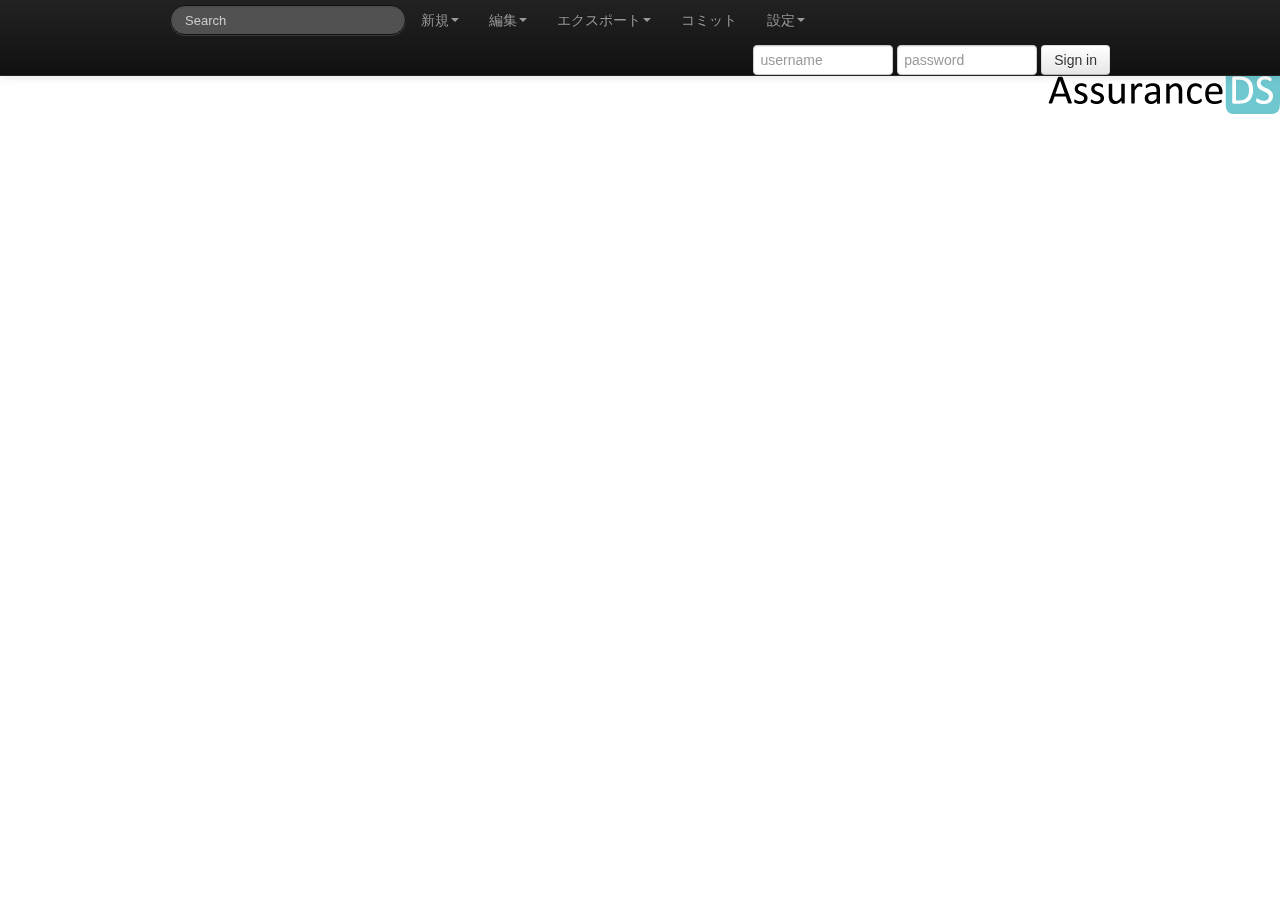
==== commit 914b099c: "Merge d2d7c6c390413cfc20daf7f2d732111475710859 into 06002289f6f3ecd35578ed1f0b86a7cf2f1a7faf" ====
--- a/client/index.html
+++ b/client/index.html
@@ -8,16 +8,15 @@
 <link rel="stylesheet" type="text/css" href="lib/jquery.ui.autocomplete.css"/>
 <link rel="stylesheet" type="text/css" href="lib/jquery.colorPicker.css"/>
 <link rel="stylesheet" type="text/css" href="lib/bootstrap.min.css"/>
+<link rel="stylesheet" type="text/css" href="lib/bootstrap.icons.css"/>
+<link rel="stylesheet" type="text/css" href="lib/bootstrap-responsive.min.css"/>
 <link rel="stylesheet" type="text/css" href="lib/codemirror.css"/>
-<link rel="stylesheet" type="text/css" href="lib/bootstrap.icons.css"/>
-<link rel="stylesheet" type="text/css" href="css/bootstrap.css"/>
 <link rel="stylesheet" type="text/css" href="css/dcase-node.css"/>
 <link rel="stylesheet" type="text/css" href="css/viewer.css"/>
 <link rel="stylesheet" type="text/css" href="css/edit.css"/>
 <link rel="stylesheet" type="text/css" href="css/timeline.css"/>
 <style>
 body {
-	padding-top: 60px;
 	min-height: 480px;
 	margin: 0px;
 }
@@ -43,7 +42,6 @@
 <script type="text/javascript" src="lib/bootstrap.min.js"></script>
 <script type="text/javascript" src="lib/spin.min.js"></script>
 <script type="text/javascript" src="lib/codemirror.js"></script>
-<script type="text/javascript" src="js/bootstrap.js"></script>
 <script type="text/javascript" src="js/dcaseviewer.js"></script>
 <script type="text/javascript" src="js/dnode.js"></script>
 <script type="text/javascript" src="js/dscript.js"></script>
@@ -95,6 +93,130 @@
 </script>
 </head>
 <body>
+
+<div class="navbar navbar-inverse navbar-fixed-top">
+	<div class="navbar-inner">
+		<div class="container">
+			<button type="button" class="btn btn-navbar" data-toggle="collapse" data-target=".nav-collapse">
+				<span class="icon-bar"></span>
+				<span class="icon-bar"></span>
+				<span class="icon-bar"></span>
+			</button>
+			<form class="navbar-search pull-left">
+				<div class="input-append">
+					<input type="text" class="search-query" placeholder="Search">
+					<!--<button class="btn search-btn"><i class="icon-search"></i></button>-->
+				</div>
+			</form>
+			<div class="nav-collapse collapse">
+				<ul class="nav">
+					<li class="dropdown">
+						<a class="dropdown-toggle" date-toggle="dropdown" href="#">新規<b class="caret"></b></a>
+						<ul class="dropdown-menu">
+							<li><a href="#">新規Argumentを作成</a></li>
+						</ul>
+					</li>
+					<li class="dropdown">
+						<a class="dropdown-toggle" date-toggle="dropdown" href="#">編集<b class="caret"></b></a>
+						<ul class="dropdown-menu">
+							<li><a href="#">元に戻す</a></li>
+							<li><a href="#">やり直し</a></li>
+						</ul>
+					</li>
+					<li class="dropdown">
+						<a class="dropdown-toggle" date-toggle="dropdown" href="#">エクスポート<b class="caret"></b></a>
+						<ul class="dropdown-menu">
+							<li><a href="#">JSON</a></li>
+							<li><a href="#">PNG</a></li>
+							<li><a href="#">PDF</a></li>
+						</ul>
+					</li>
+					<li><a href="#">コミット</a></li>
+					<li class="dropdown">
+						<a class="dropdown-toggle" date-toggle="dropdown" href="#">設定<b class="caret"></b></a>
+						<ul class="dropdown-menu">
+							<li><a href="#">色の設定</a></li>
+						</ul>
+					</li>
+				</ul>
+				<form id="sign-in-form" class="navbar-form pull-right">
+					<input class="span2" type="text" placeholder="username">
+					<input class="span2" type="password" placeholder="password">
+					<button class="btn" onclick="$('#userinfo').toggle(); $('#sign-in-form').toggle();">Sign in</button>
+				</form>
+
+				<ul id="userinfo" class="nav pull-right" style="display:none;">
+					<li><a href="#">nikuuchi</a></li>
+					<li><button class="btn" onclick="$('#userinfo').toggle(); $('#sign-in-form').toggle();">Sign out</button></li>
+				</ul>
+			</div>
+		</div>
+	</div>
+</div>
+
+<div class="container">
+	<div id="viewer"></div>
+	<img id="ase-logo" src="img/assuranceDS.png">
+	
+	<div id="toolbar" style="display: none;">
+		<a href="#" class="tool-new"><i class="icon-plus"></i></a>
+		<a href="#" class="tool-remove"><i class="icon-remove"></i></a>
+		<a href="#" class="tool-play"><i class="icon-play"></i></a>
+	</div>
+	<!--
+	<div id="menu">
+		<div id="menu-search-i" class="menu-i" style="left: 0px;">
+			<i class="icon-search"></i>
+		</div>
+		<div id="menu-search" class="menu-box">
+			<input type="text"></input>
+			<ul style="list-style-type: none; overflow: auto;"></ul>
+		</div>
+	
+		<div id="menu-export-i" class="menu-i" style="left: 40px;">
+			<i class="icon-download"></i>
+		</div>
+		<div id="menu-export" class="menu-box">
+			<input id="menu-export-json" type="button" value="export json"></input>
+			<input id="menu-export-png"  type="button" value="export png"></input>
+			<input id="menu-export-script"  type="button" value="export script"></input>
+		</div>
+	
+		<div id="menu-info-i" class="menu-i" style="left: 80px;">
+			<i class="icon-info-sign"></i>
+		</div>
+		<div id="menu-info" class="menu-box">
+			<table id="menu-info-table"></table>
+		</div>
+	
+		<div id="menu-tool-i" class="menu-i" style="left: 120px;">
+			<i class="icon-print"></i>
+		</div>
+		<div id="menu-tool" class="menu-box">
+		</div>
+	
+		<div id="menu-proc-i" class="menu-i" style="left: 160px;">
+			<i class="icon-wrench"></i>
+		</div>
+		<div id="menu-proc" class="menu-box">
+			<input id="menu-proc-commit" type="button" value="commit"></input>
+			<input id="menu-proc-undo" type="button" value="undo"></input>
+			<input id="menu-proc-redo" type="button" value="redo"></input>
+			<input id="menu-proc-newarg" type="button" value="Argumentの新規作成"></input>
+			Arguments:<br>
+			<ul style="list-style-type: none; overflow: auto;"></ul>
+		</div>
+	</div>
+	-->
+	<div id="edit">
+		<h1>Type</h1>
+		<select></select>
+		<h1>Description</h1>
+		<textarea rows=4 cols=40></textarea><br>
+		<input id="edit-ok" type="button" value="OK"></input>
+		<input id="edit-cancel"type="button" value="Cancel"></input>
+	</div>
+</div>
 <svg width="0" height="0">
 <defs>
 	<marker id="Triangle-black" viewBox="0 0 10 10" refX="10" refY="5"
@@ -108,112 +230,5 @@
 </defs>
 </svg>
 
-<div class="navbar navbar-inverse navbar-fixed-top">
-	<div class="navbar-inner">
-		<div class="container">
-			<form class="navbar-search pull-left">
-				<div class="input-append">
-					<input type="text" class="search-query" placeholder="Search">
-					<!--<button class="btn search-btn"><i class="icon-search"></i></button>-->
-				</div>
-			</form>
-			<ul class="nav">
-				<li class="dropdown">
-					<a class="dropdown-toggle" date-toggle="dropdown" href="#">新規<b class="caret"></b></a>
-					<ul class="dropdown-menu">
-						<li><a href="#">新規Argumentを作成</a></li>
-					</ul>
-				</li>
-				<li class="dropdown">
-					<a class="dropdown-toggle" date-toggle="dropdown" href="#">編集<b class="caret"></b></a>
-					<ul class="dropdown-menu">
-						<li><a href="#">元に戻す</a></li>
-						<li><a href="#">やり直し</a></li>
-					</ul>
-				</li>
-				<li class="dropdown">
-					<a class="dropdown-toggle" date-toggle="dropdown" href="#">エクスポート<b class="caret"></b></a>
-					<ul class="dropdown-menu">
-						<li><a href="#">JSON</a></li>
-						<li><a href="#">PNG</a></li>
-						<li><a href="#">PDF</a></li>
-					</ul>
-				</li>
-				<li><a href="#">コミット</a></li>
-				<li class="dropdown">
-					<a class="dropdown-toggle" date-toggle="dropdown" href="#">設定<b class="caret"></b></a>
-					<ul class="dropdown-menu">
-						<li><a href="#">色の設定</a></li>
-					</ul>
-				</li>
-
-			</ul>
-		</div>
-	</div>
-</div>
-
-<div class="container">
-	<div id="viewer"></div>
-	<img id="ase-logo" src="img/assuranceDS.png">
-	
-	<div id="toolbar" style="display: none;">
-		<a href="#" class="tool-new"><i class="icon-plus"></i></a>
-		<a href="#" class="tool-remove"><i class="icon-remove"></i></a>
-		<a href="#" class="tool-play"><i class="icon-play"></i></a>
-	</div>
-	<!--
-	<div id="menu">
-		<div id="menu-search-i" class="menu-i" style="left: 0px;">
-			<i class="icon-search"></i>
-		</div>
-		<div id="menu-search" class="menu-box">
-			<input type="text"></input>
-			<ul style="list-style-type: none; overflow: auto;"></ul>
-		</div>
-	
-		<div id="menu-export-i" class="menu-i" style="left: 40px;">
-			<i class="icon-download"></i>
-		</div>
-		<div id="menu-export" class="menu-box">
-			<input id="menu-export-json" type="button" value="export json"></input>
-			<input id="menu-export-png"  type="button" value="export png"></input>
-			<input id="menu-export-script"  type="button" value="export script"></input>
-		</div>
-	
-		<div id="menu-info-i" class="menu-i" style="left: 80px;">
-			<i class="icon-info-sign"></i>
-		</div>
-		<div id="menu-info" class="menu-box">
-			<table id="menu-info-table"></table>
-		</div>
-	
-		<div id="menu-tool-i" class="menu-i" style="left: 120px;">
-			<i class="icon-print"></i>
-		</div>
-		<div id="menu-tool" class="menu-box">
-		</div>
-	
-		<div id="menu-proc-i" class="menu-i" style="left: 160px;">
-			<i class="icon-wrench"></i>
-		</div>
-		<div id="menu-proc" class="menu-box">
-			<input id="menu-proc-commit" type="button" value="commit"></input>
-			<input id="menu-proc-undo" type="button" value="undo"></input>
-			<input id="menu-proc-redo" type="button" value="redo"></input>
-			<input id="menu-proc-newarg" type="button" value="Argumentの新規作成"></input>
-			Arguments:<br>
-			<ul style="list-style-type: none; overflow: auto;"></ul>
-		</div>
-	</div>
-	-->
-	<div id="edit">
-		<h1>Type</h1>
-		<select></select>
-		<h1>Description</h1>
-		<textarea rows=4 cols=40></textarea><br>
-		<input id="edit-ok" type="button" value="OK"></input>
-		<input id="edit-cancel"type="button" value="Cancel"></input>
-	</div>
-</div>
 </body>
 </html>
